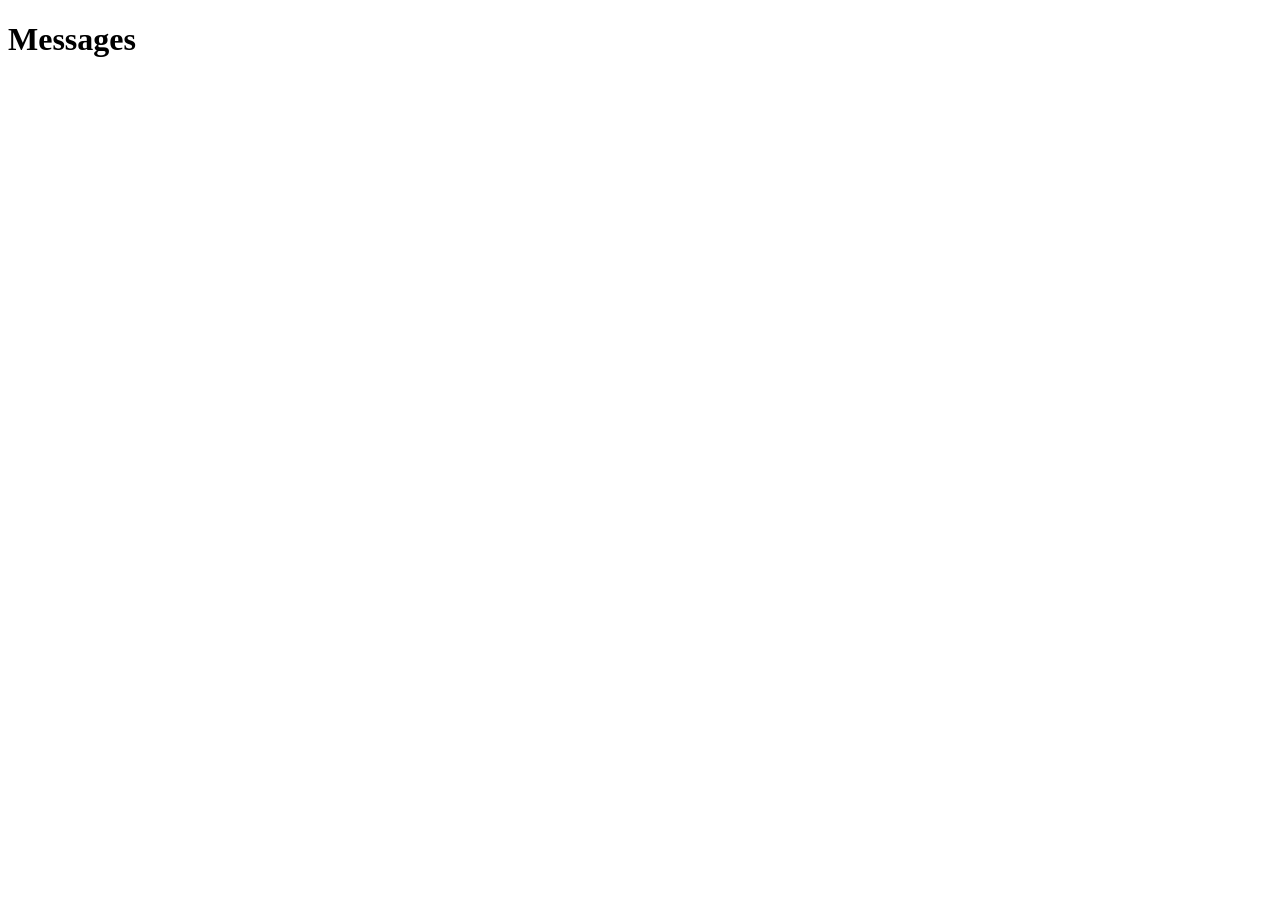
==== messages/index.html @ b8582c48 "First version of messages lab for parsing with JSON" ====
<!DOCTYPE html>

<html>

<head>
  <meta charset="utf-8" />
  <title>Messages</title>
  <script>
    function parse() {
      jsonData = '[{"id":1,"content":"Do you really want to hurt me?","username":"Boy"},{"id":2,"content":"Do you really want to make me cry?","username":"George"}]';
      parsed = JSON.parse(jsonData);
      console.log(parsed[0]['content']['username']);
      console.log(parsed[1]['content']['username']);
      // Your code here......
    }
  </script>
</head>

<body onload="parse()">
  <h1>Messages</h1>
  <div id="messages"></div>
</body>

</html>
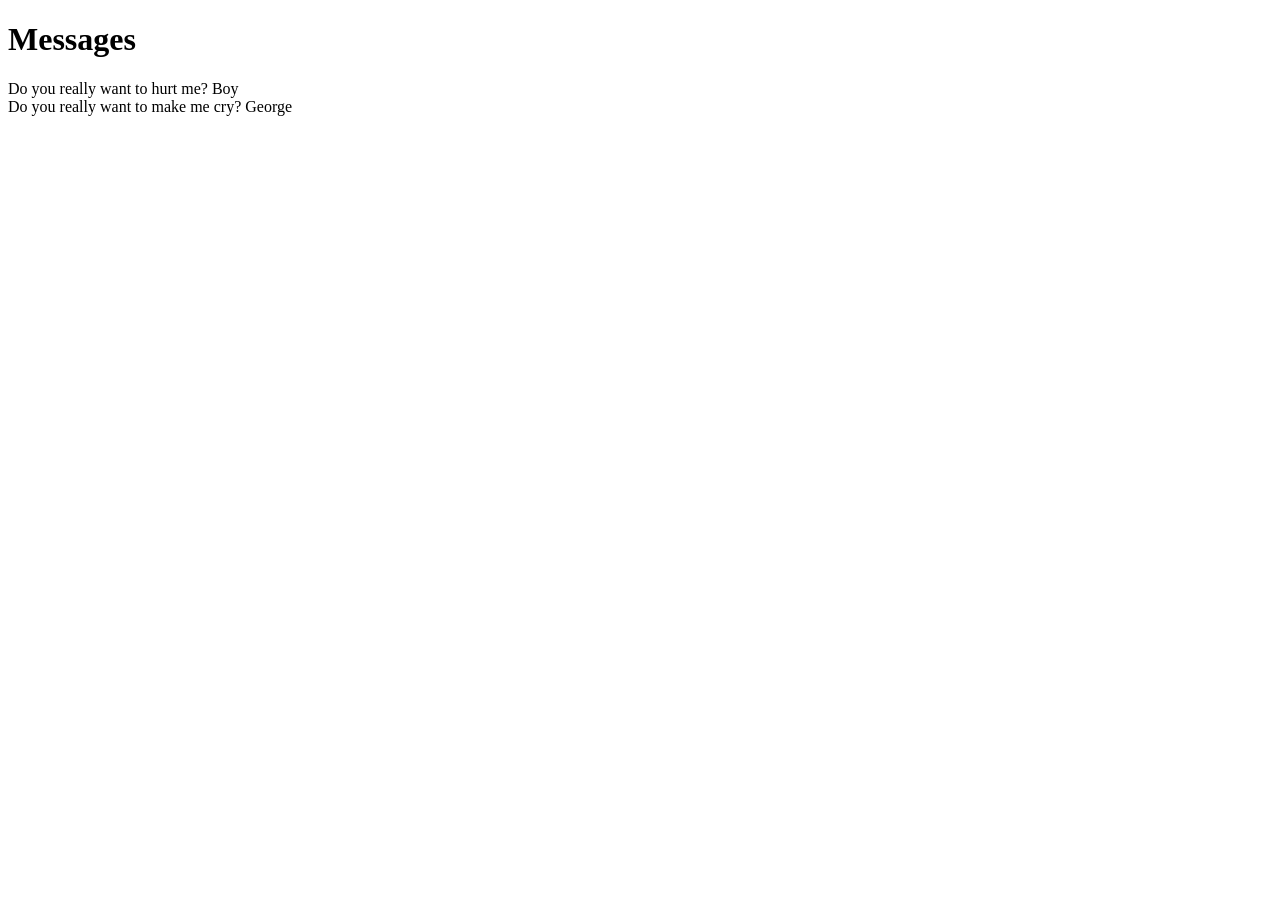
==== commit db55c012: "Finalized 'Lab 7: Messages, Part 1' to fix syntax errors and correctly parse JSON file and output it" ====
--- a/messages/index.html
+++ b/messages/index.html
@@ -8,11 +8,23 @@
   <script>
     function parse() {
       jsonData = '[{"id":1,"content":"Do you really want to hurt me?","username":"Boy"},{"id":2,"content":"Do you really want to make me cry?","username":"George"}]';
-      parsed = JSON.parse(jsonData);
-      console.log(parsed[0]['content']['username']);
-      console.log(parsed[1]['content']['username']);
+      //var parsed = JSON.parse(jsonData);
+      //for(var i=0; i<jsonData.length; i++ ){
+     //     parsed = jsonData[i].content + jsonData[i].username;
+     //     console.log(parsed);
+      
+      var obj = JSON.parse(jsonData); 
+      document.getElementById("messages").innerHTML = obj[0].content + "&nbsp" + obj[0].username + "<br>" + obj[1].content + "&nbsp" + obj[1].username;
+  
+    //all of the junk that I didn't end up using
+      //  document.getElementById("messages").innerHTML = obj[1].content;
+//      document.getElementById("messages").innerHTML = obj[0].username;
+  //    document.getElementById("messages").innerHTML = obj[1].username;
+         // jsonData.username;
+//          document.getElementById("messages").innerHTML = jsonData[1].content + jsonData[1].username;
+      //  console.log(jsonData);
+}
       // Your code here......
-    }
   </script>
 </head>
 
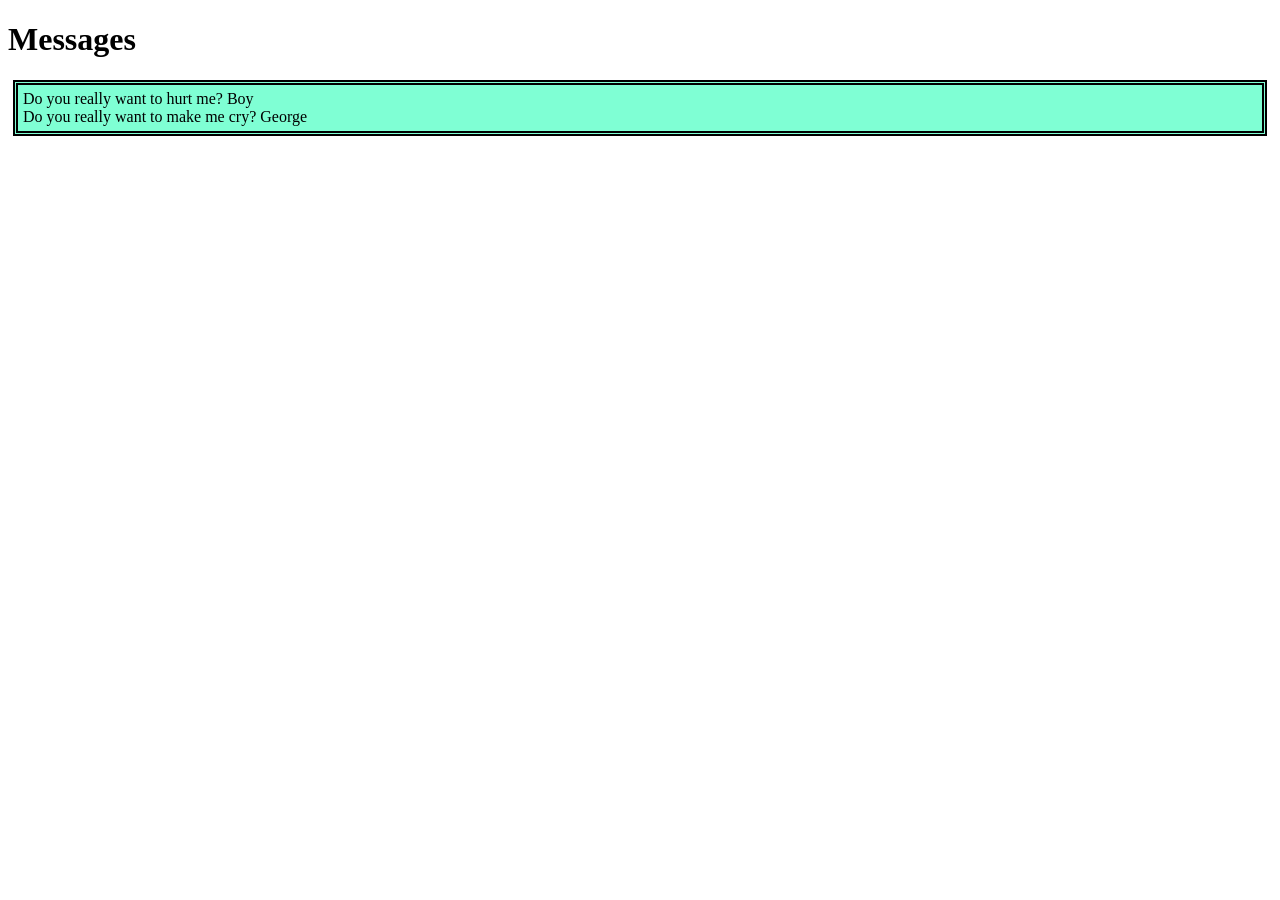
==== commit 602ec7e3: "Edited JS file so that text parsed from JSON file is now rendered on screen in aquamarine-colored di" ====
--- a/messages/index.html
+++ b/messages/index.html
@@ -3,34 +3,15 @@
 <html>
 
 <head>
-  <meta charset="utf-8" />
-  <title>Messages</title>
-  <script>
-    function parse() {
-      jsonData = '[{"id":1,"content":"Do you really want to hurt me?","username":"Boy"},{"id":2,"content":"Do you really want to make me cry?","username":"George"}]';
-      //var parsed = JSON.parse(jsonData);
-      //for(var i=0; i<jsonData.length; i++ ){
-     //     parsed = jsonData[i].content + jsonData[i].username;
-     //     console.log(parsed);
-      
-      var obj = JSON.parse(jsonData); 
-      document.getElementById("messages").innerHTML = obj[0].content + "&nbsp" + obj[0].username + "<br>" + obj[1].content + "&nbsp" + obj[1].username;
-  
-    //all of the junk that I didn't end up using
-      //  document.getElementById("messages").innerHTML = obj[1].content;
-//      document.getElementById("messages").innerHTML = obj[0].username;
-  //    document.getElementById("messages").innerHTML = obj[1].username;
-         // jsonData.username;
-//          document.getElementById("messages").innerHTML = jsonData[1].content + jsonData[1].username;
-      //  console.log(jsonData);
-}
-      // Your code here......
-  </script>
+	<meta charset="utf-8" />
+	<title>Messages</title>
+	<script src="lab.js"></script>
+	<link rel="stylesheet" href="style.css" type="text/css" />
 </head>
 
 <body onload="parse()">
-  <h1>Messages</h1>
-  <div id="messages"></div>
+	<h1>Messages</h1>
+	<div id="messages"></div>
 </body>
 
 </html>
--- a/messages/style.css
+++ b/messages/style.css
@@ -0,0 +1,13 @@
+#messages {
+    background-color: #7FFFD4;
+    border-style: double;
+    border-width: 5px;
+    margin: 5px;
+    padding: 5px;
+}
+#result {
+    font-family: "Times New Roman", Times, serif;
+    font-size: 16px;
+    color: black;
+}
+
